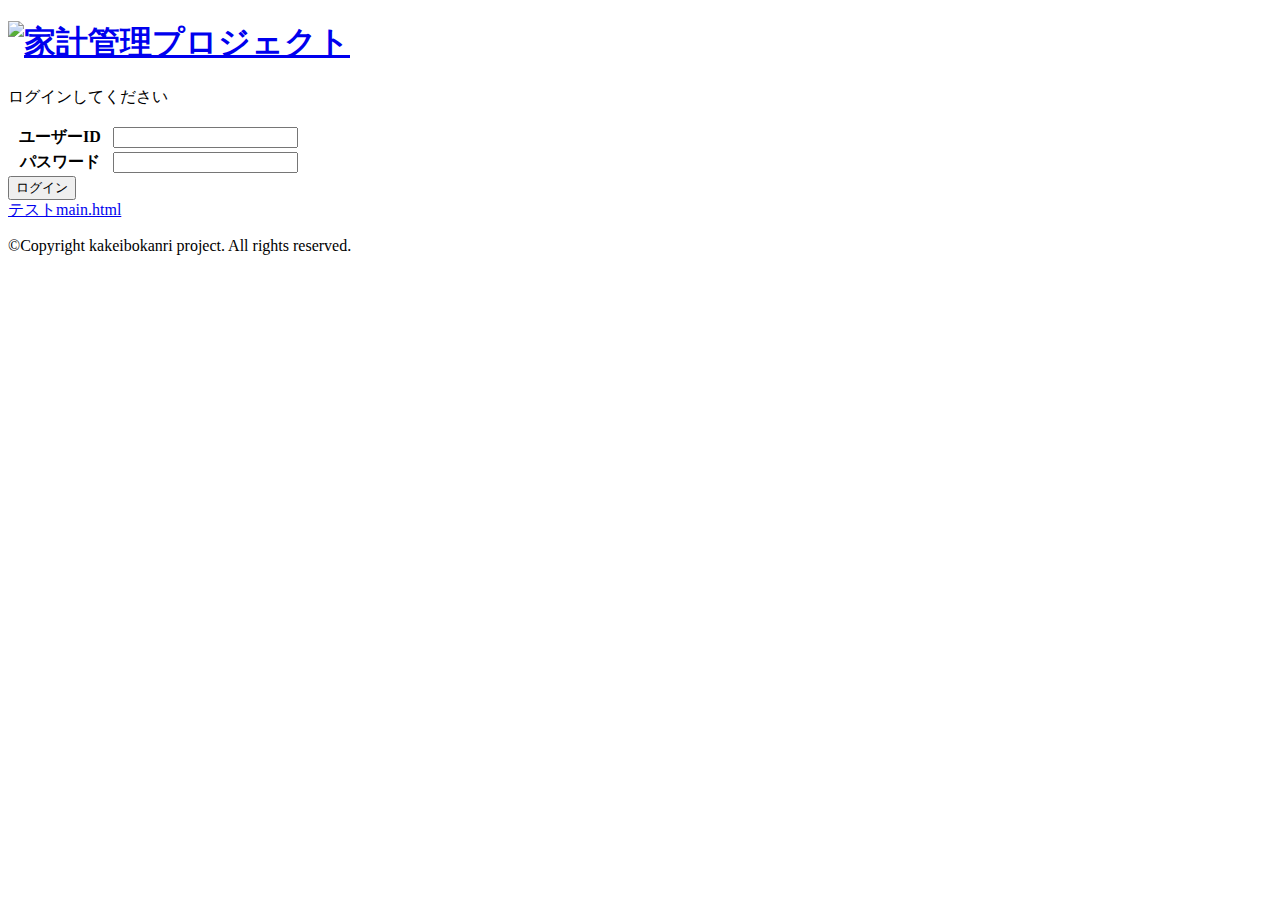
==== src/main/resources/templates/index.html @ 8dba1619 "[20220624]" ====
<!DOCTYPE html>
<html>
<head>
<meta charset="UTF-8">
<meta name="viewport" content="width=device-width, initial-scale=1.0">
<title>家計管理プロジェクト</title>
<link rel="stylesheet" href="css/style.css">
</head>
<body>

	<div id="wrapper">
		<!-- ヘッダー -->
		<header class="header">
			<div><h1 class="logo"><a href="index.jsp"><img src="img/kakeikanri_project.png" alt="家計管理プロジェクト" width="230px"></a></h1></div>
		</header>
		<!-- ヘッダーここまで -->

			<!-- メイン -->
			<main>
				<div class="login">
					<p>ログインしてください</p>
					<form action="/kakeiboproject/LoginServlet" method="post">
						<table class="mb20">
							<tr><th>ユーザーID　</th><td><input type="text" name="userid"></td></tr>
							<tr><th>パスワード　</th><td><input type="text" name="pass"></td></tr>
						</table>
						<div class="center"><input type="submit" value="ログイン" class="btn"></div>
					</form>
				</div>
				<a href="main">テストmain.html</a>
			</main>
			<!-- メインここまで -->

		<!-- フッター -->
		<footer class="footer">
			<p>&copy;Copyright kakeibokanri project. All rights reserved.</p>
		</footer>
		<!-- フッターここまで -->

	</div>
</body>
</html>
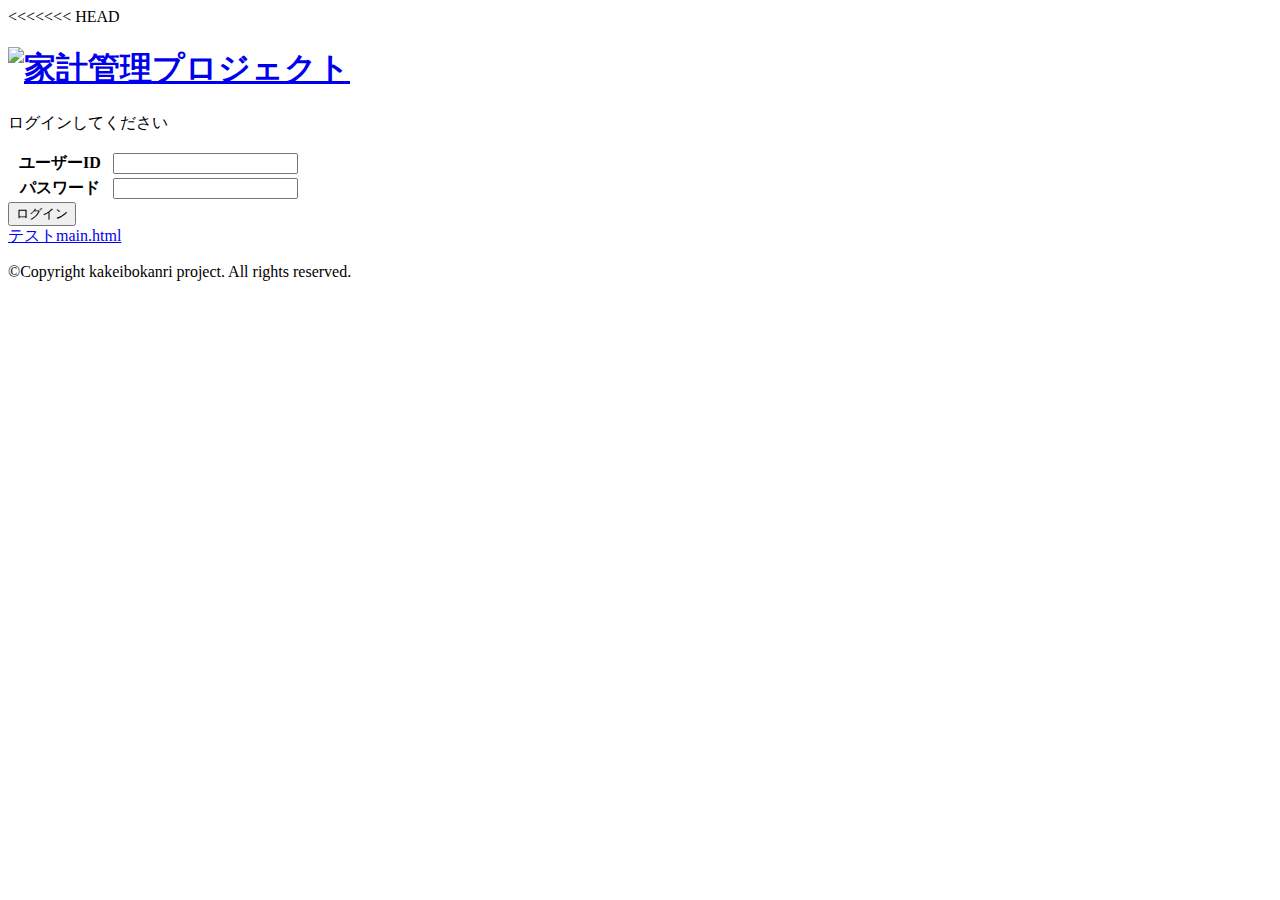
==== commit d24b04ff: "20220624" ====
--- a/src/main/resources/templates/index.html
+++ b/src/main/resources/templates/index.html
@@ -2,6 +2,7 @@
 <html>
 <head>
 <meta charset="UTF-8">
+<<<<<<< HEAD
 <meta name="viewport" content="width=device-width, initial-scale=1.0">
 <title>家計管理プロジェクト</title>
 <link rel="stylesheet" href="css/style.css">
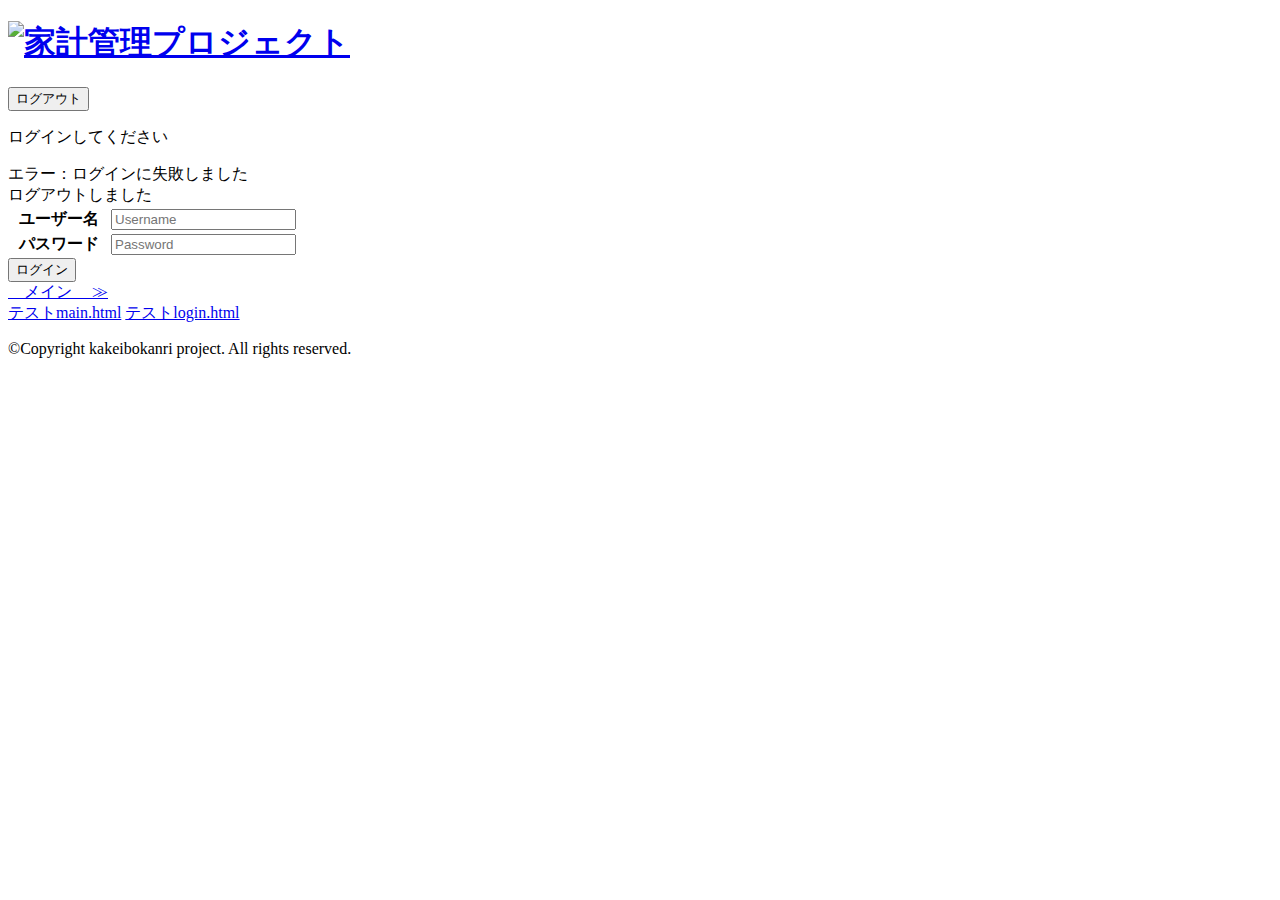
==== commit f104d073: "[20220706]" ====
--- a/src/main/resources/templates/index.html
+++ b/src/main/resources/templates/index.html
@@ -2,7 +2,6 @@
 <html>
 <head>
 <meta charset="UTF-8">
-<<<<<<< HEAD
 <meta name="viewport" content="width=device-width, initial-scale=1.0">
 <title>家計管理プロジェクト</title>
 <link rel="stylesheet" href="css/style.css">
@@ -12,23 +11,42 @@
 	<div id="wrapper">
 		<!-- ヘッダー -->
 		<header class="header">
-			<div><h1 class="logo"><a href="index.jsp"><img src="img/kakeikanri_project.png" alt="家計管理プロジェクト" width="230px"></a></h1></div>
+			<div>
+				<h1 class="logo"><a href="/index"><img src="img/kakeikanri_project.png" alt="家計管理プロジェクト" width="230px"></a></h1>
+				<form th:action="@{/logout}" method="post"onSubmit="return logoutalert()">
+						<input class="logout" type="submit" value="ログアウト">
+				</form>
+			</div>
 		</header>
 		<!-- ヘッダーここまで -->
 
 			<!-- メイン -->
 			<main>
 				<div class="login">
-					<p>ログインしてください</p>
-					<form action="/kakeiboproject/LoginServlet" method="post">
+					<p th:if="${loginUserName == null}">ログインしてください</p>
+					<p th:if="${loginUserName}" th:text="'ようこそ' + ${loginUserName} + '様'"></p>
+					<div th:if="${param.error}">
+			            エラー：ログインに失敗しました
+			            <div th:if="${session[SPRING_SECURITY_LAST_EXCEPTION] != null}">
+			                <span th:text="${session[SPRING_SECURITY_LAST_EXCEPTION].message}"></span>
+			            </div>
+			        </div>
+			        <div th:if="${param.logout}">
+			            ログアウトしました
+			        </div>
+					<form th:action="@{/index}" method="post" th:if="${loginUserName == null}">
 						<table class="mb20">
-							<tr><th>ユーザーID　</th><td><input type="text" name="userid"></td></tr>
-							<tr><th>パスワード　</th><td><input type="text" name="pass"></td></tr>
+							<tr><th>ユーザー名　</th><td><input type="text" name="username" placeholder="Username"></td></tr>
+							<tr><th>パスワード　</th><td><input type="password" name="password" placeholder="Password"></td></tr>
 						</table>
 						<div class="center"><input type="submit" value="ログイン" class="btn"></div>
 					</form>
 				</div>
+				<div class="btn_area" th:if="${loginUserName != null}">
+					<a href="/main"><div class="page_btn">　メイン　 &#8811</div></a>
+				</div>
 				<a href="main">テストmain.html</a>
+				<a href="login">テストlogin.html</a>
 			</main>
 			<!-- メインここまで -->
 
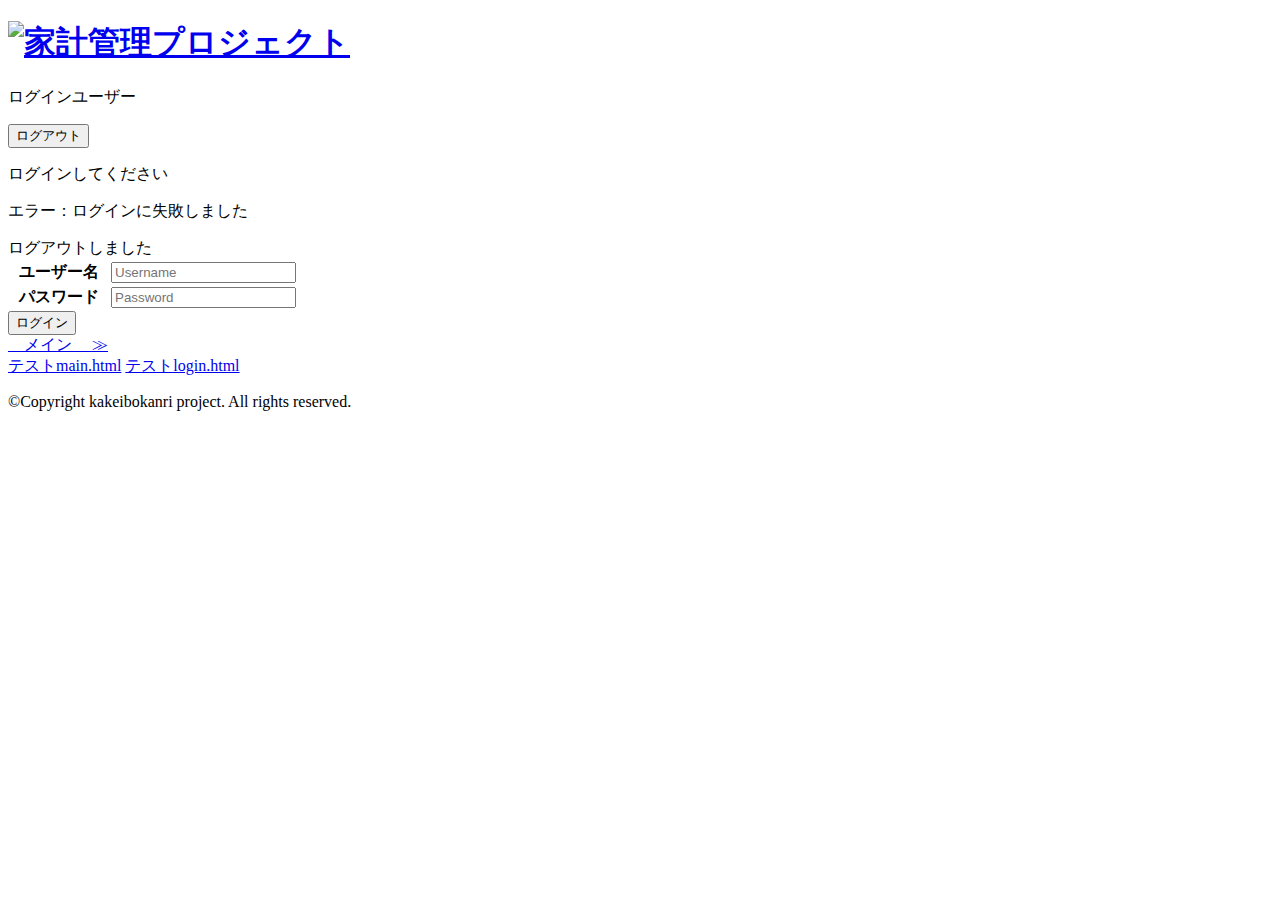
==== commit f816e9e0: "[20220720]" ====
--- a/src/main/resources/templates/index.html
+++ b/src/main/resources/templates/index.html
@@ -13,6 +13,7 @@
 		<header class="header">
 			<div>
 				<h1 class="logo"><a href="/index"><img src="img/kakeikanri_project.png" alt="家計管理プロジェクト" width="230px"></a></h1>
+				<p>ログインユーザー</p>
 				<form th:action="@{/logout}" method="post"onSubmit="return logoutalert()">
 						<input class="logout" type="submit" value="ログアウト">
 				</form>
@@ -26,12 +27,12 @@
 					<p th:if="${loginUserName == null}">ログインしてください</p>
 					<p th:if="${loginUserName}" th:text="'ようこそ' + ${loginUserName} + '様'"></p>
 					<div th:if="${param.error}">
-			            エラー：ログインに失敗しました
-			            <div th:if="${session[SPRING_SECURITY_LAST_EXCEPTION] != null}">
+			            <p class="err">エラー：ログインに失敗しました</p>
+			            <div class="err" th:if="${session[SPRING_SECURITY_LAST_EXCEPTION] != null}">
 			                <span th:text="${session[SPRING_SECURITY_LAST_EXCEPTION].message}"></span>
 			            </div>
 			        </div>
-			        <div th:if="${param.logout}">
+			        <div th:if="${param.logout}" th:text="${param.logout}">
 			            ログアウトしました
 			        </div>
 					<form th:action="@{/index}" method="post" th:if="${loginUserName == null}">
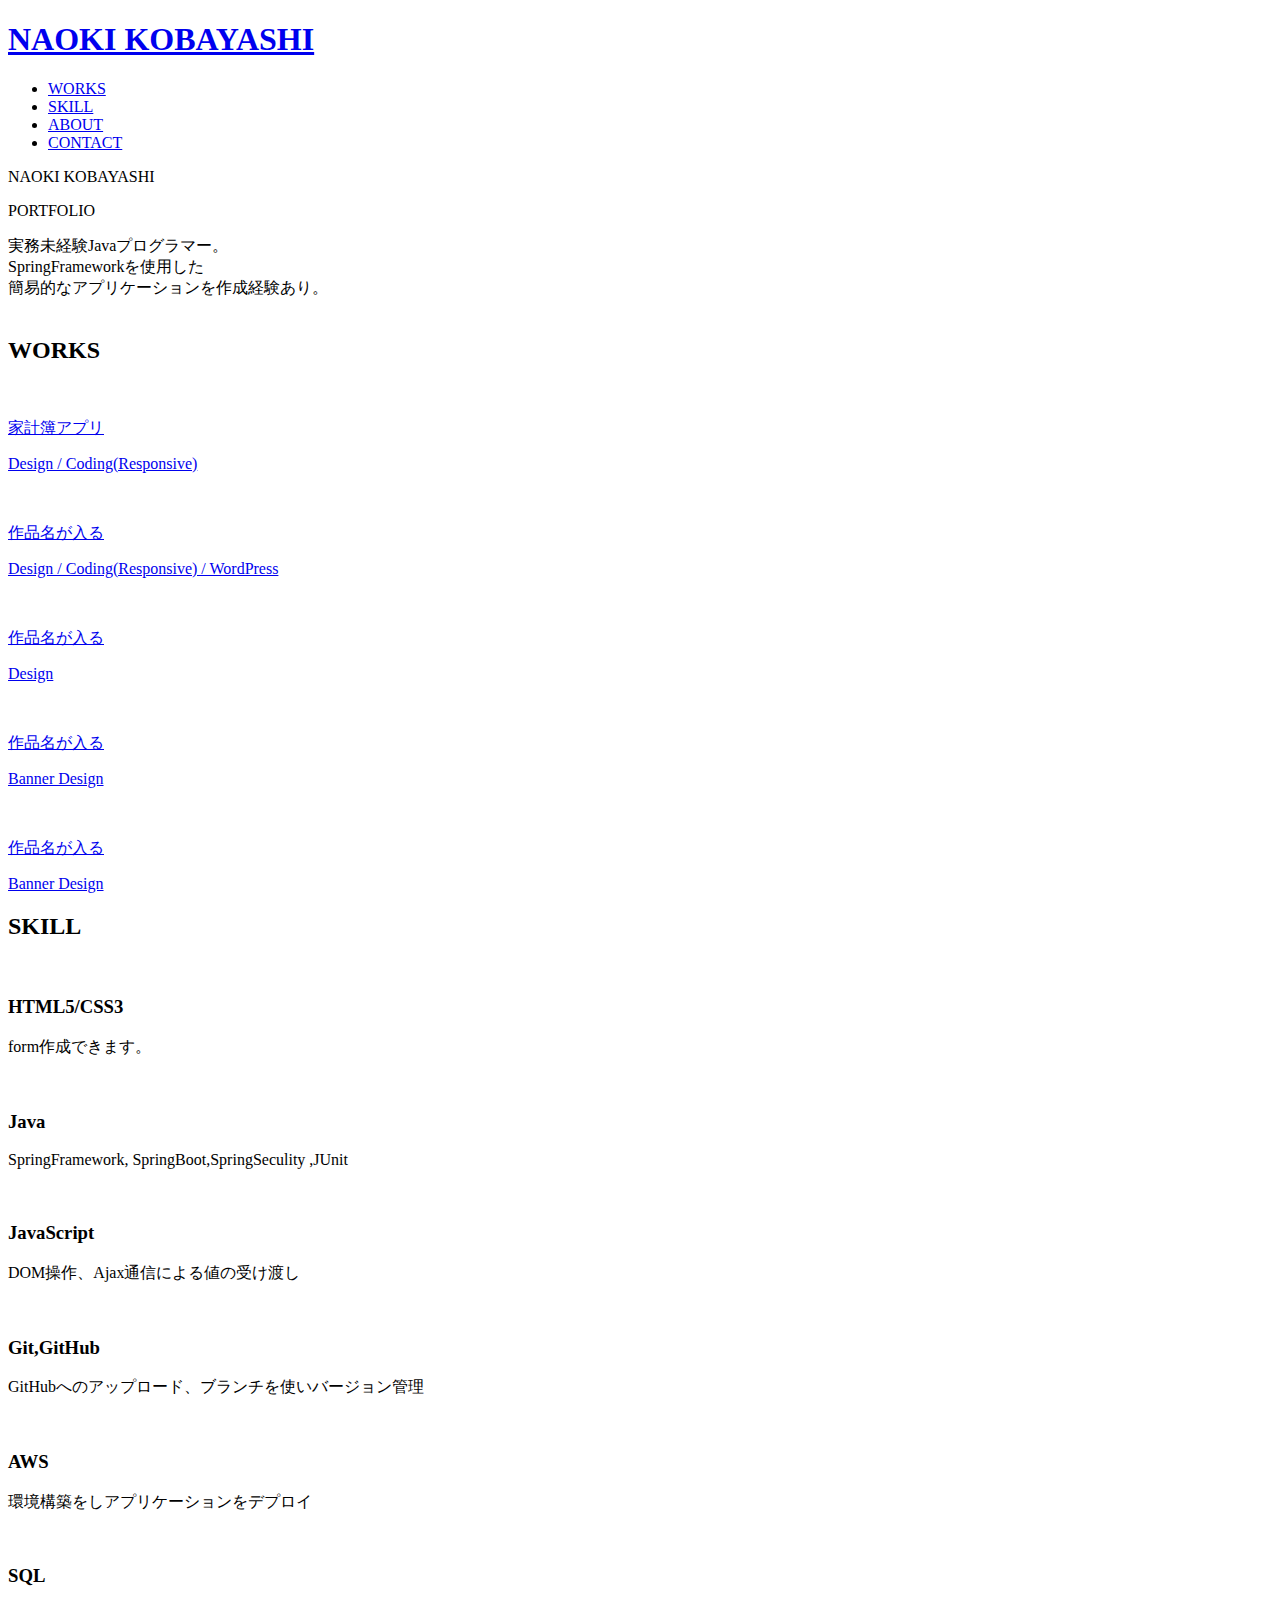
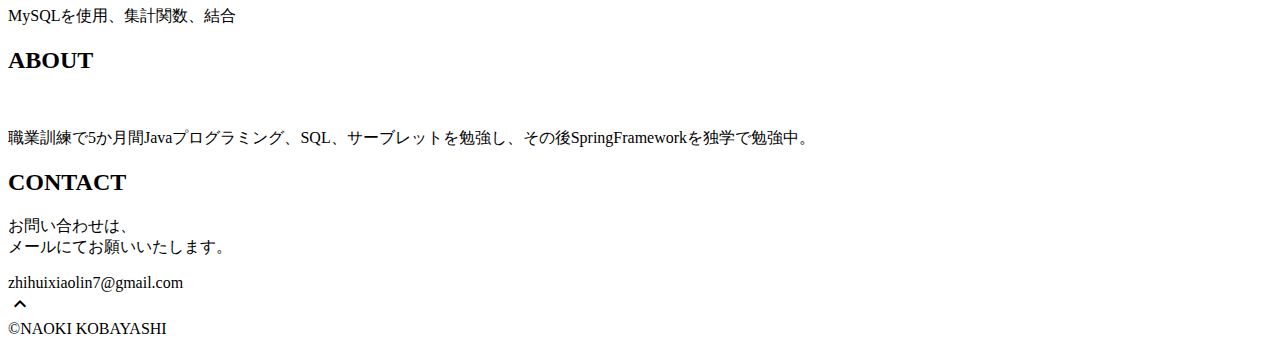
==== commit d27c092f: "[20220802]" ====
--- a/src/main/resources/templates/index.html
+++ b/src/main/resources/templates/index.html
@@ -1,62 +1,200 @@
 <!DOCTYPE html>
 <html>
 <head>
-<meta charset="UTF-8">
-<meta name="viewport" content="width=device-width, initial-scale=1.0">
-<title>家計管理プロジェクト</title>
-<link rel="stylesheet" href="css/style.css">
+  <meta charset="utf-8">
+  <meta name="viewport" content="width=device-width,initial-scale=1">
+  <meta property='og:type' content='website'>
+  <meta property='og:title' content='WebデザイナーTARO YAMADA ポートフォリオ'>
+  <meta property='og:url' content='URLが入る'>
+  <meta property='og:description' content='TARO YAMADAのポートフォリオサイトです。'>
+  <meta property="og:image" content="img/ogp.png">
+  <meta name="description" content="TARO YAMADAのポートフォリオサイトです" />
+  <title>NAOKI KOBAYASHI ポートフォリオ</title>
+  <link rel="preconnect" href="https://fonts.gstatic.com">
+  <link href="https://fonts.googleapis.com/css2?family=Montserrat:wght@400;700&display=swap" rel="stylesheet">
+  <link href="https://fonts.googleapis.com/css?family=Material+Icons+Outlined" rel="stylesheet">
+  <link href="css/ress.css" media="all" rel="stylesheet" type="text/css" />
+  <link href="css/index_style.css" media="all" rel="stylesheet" type="text/css" />
+  <link rel="shortcut icon" href="img/favicon.ico" />
+  <link rel=”canonical” href=”URLが入る” />
 </head>
+
 <body>
-
-	<div id="wrapper">
-		<!-- ヘッダー -->
-		<header class="header">
-			<div>
-				<h1 class="logo"><a href="/index"><img src="img/kakeikanri_project.png" alt="家計管理プロジェクト" width="230px"></a></h1>
-				<p>ログインユーザー</p>
-				<form th:action="@{/logout}" method="post"onSubmit="return logoutalert()">
-						<input class="logout" type="submit" value="ログアウト">
-				</form>
-			</div>
-		</header>
-		<!-- ヘッダーここまで -->
-
-			<!-- メイン -->
-			<main>
-				<div class="login">
-					<p th:if="${loginUserName == null}">ログインしてください</p>
-					<p th:if="${loginUserName}" th:text="'ようこそ' + ${loginUserName} + '様'"></p>
-					<div th:if="${param.error}">
-			            <p class="err">エラー：ログインに失敗しました</p>
-			            <div class="err" th:if="${session[SPRING_SECURITY_LAST_EXCEPTION] != null}">
-			                <span th:text="${session[SPRING_SECURITY_LAST_EXCEPTION].message}"></span>
-			            </div>
-			        </div>
-			        <div th:if="${param.logout}" th:text="${param.logout}">
-			            ログアウトしました
-			        </div>
-					<form th:action="@{/index}" method="post" th:if="${loginUserName == null}">
-						<table class="mb20">
-							<tr><th>ユーザー名　</th><td><input type="text" name="username" placeholder="Username"></td></tr>
-							<tr><th>パスワード　</th><td><input type="password" name="password" placeholder="Password"></td></tr>
-						</table>
-						<div class="center"><input type="submit" value="ログイン" class="btn"></div>
-					</form>
-				</div>
-				<div class="btn_area" th:if="${loginUserName != null}">
-					<a href="/main"><div class="page_btn">　メイン　 &#8811</div></a>
-				</div>
-				<a href="main">テストmain.html</a>
-				<a href="login">テストlogin.html</a>
-			</main>
-			<!-- メインここまで -->
-
-		<!-- フッター -->
-		<footer class="footer">
-			<p>&copy;Copyright kakeibokanri project. All rights reserved.</p>
-		</footer>
-		<!-- フッターここまで -->
-
-	</div>
+  <div class="wrapper">
+
+    <!-- header -->
+    <header class="header ">
+      <div class="container">
+        <h1 class="header-logo">
+          <a href=".">NAOKI KOBAYASHI</a>
+        </h1>
+        <nav class="gnav">
+          <ul class="gnav-list">
+            <li class="gnav-item"><a href="#works">WORKS</a></li>
+            <li class="gnav-item"><a href="#skill">SKILL</a></li>
+            <li class="gnav-item"><a href="#about">ABOUT</a></li>
+            <li class="gnav-item"><a href="#contact">CONTACT</a></li>
+          </ul>
+        </nav>
+      </div>
+    </header>
+    <!-- /header -->
+
+    <main class="content">
+
+      <!-- mv -->
+      <div class="mv">
+        <div class="mv-container">
+          <p class="mv-title">NAOKI KOBAYASHI</p>
+          <p class="mv-subtitle">PORTFOLIO</p>
+          <p class="mv-text">
+            実務未経験Javaプログラマー。<br class="sp-only">SpringFrameworkを使用した<br>
+            簡易的なアプリケーションを作成経験あり。<br class="sp-only"><br>
+          </p>
+        </div>
+      </div>
+      <!-- /mv -->
+
+      <!-- works -->
+      <section class="works section" id="works">
+        <div class="container">
+          <h2 class="title">WORKS</h2>
+          <div class="works-list">
+            <a class="works-item" href="/login">
+              <div class="works-img"><img src="img/works-sample-thumb.jpg" alt="" /></div>
+              <p class="works-name">家計簿アプリ</p>
+              <p class="works-info">Design / Coding(Responsive)</p>
+            </a>
+            <a class="works-item" href="works-template.html">
+              <div class="works-img"><img src="img/works-dummy-thumb.jpg" alt="" /></div>
+              <p class="works-name">作品名が入る</p>
+              <p class="works-info">Design / Coding(Responsive) / WordPress</p>
+            </a>
+            <a class="works-item" href="works-template.html">
+              <div class="works-img"><img src="img/works-dummy-thumb.jpg" alt="" /></div>
+              <p class="works-name">作品名が入る</p>
+              <p class="works-info">Design</p>
+            </a>
+            <a class="works-item" href="works-template.html">
+              <div class="works-img"><img src="img/works-dummy-thumb.jpg" alt="" /></div>
+              <p class="works-name">作品名が入る</p>
+              <p class="works-info">Banner Design</p>
+            </a>
+            <a class="works-item" href="works-template.html">
+              <div class="works-img"><img src="img/works-dummy-thumb.jpg" alt="" /></div>
+              <p class="works-name">作品名が入る</p>
+              <p class="works-info">Banner Design</p>
+            </a>
+          </div>
+        </div>
+      </section>
+      <!-- /works -->
+
+      <!-- skill -->
+      <section class="skill section" id="skill">
+        <div class="container">
+          <h2 class="title">SKILL</h2>
+          <div class="skill-list">
+            <div class="skill-item">
+              <p class="skill-img"><img src="img/social_html5_82.png" alt=""></p>
+              <div class="skill-body">
+                <h3 class="skill-name">HTML5/CSS3</h3>
+                <p class="skill-text">
+                  form作成できます。</p>
+              </div>
+            </div>
+            <div class="skill-item">
+              <p class="skill-img"><img src="img/java_original_wordmark_logo_icon_146459.png" alt=""></p>
+              <div class="skill-body">
+                <h3 class="skill-name">Java</h3>
+                <p class="skill-text">
+                  SpringFramework, SpringBoot,SpringSeculity ,JUnit </p>
+              </div>
+            </div>
+            <div class="skill-item">
+              <p class="skill-img"><img src="img/javascript_icon_130900.png" alt=""></p>
+              <div class="skill-body">
+                <h3 class="skill-name">JavaScript</h3>
+                <p class="skill-text">
+                  DOM操作、Ajax通信による値の受け渡し</p>
+              </div>
+            </div>
+            <div class="skill-item">
+              <p class="skill-img"><img src="img/github_git_icon_145985.png" alt=""></p>
+              <div class="skill-body">
+                <h3 class="skill-name">Git,GitHub</h3>
+                <p class="skill-text">
+                  GitHubへのアップロード、ブランチを使いバージョン管理</p>
+              </div>
+            </div>
+            <div class="skill-item">
+              <p class="skill-img"><img src="img/aws_icon_146074.png" alt=""></p>
+              <div class="skill-body">
+                <h3 class="skill-name">AWS</h3>
+                <p class="skill-text">
+                  環境構築をしアプリケーションをデプロイ</p>
+              </div>
+            </div>
+            <div class="skill-item">
+              <p class="skill-img"><img src="img/sql-document-outlined-interface-symbol_icon-icons.com_57504.png" alt=""></p>
+              <div class="skill-body">
+                <h3 class="skill-name">SQL</h3>
+                <p class="skill-text">
+                  MySQLを使用、集計関数、結合</p>
+              </div>
+            </div>
+          </div>
+        </div>
+      </section>
+      <!-- /skill -->
+
+      <!-- about -->
+      <section class="about section" id="about">
+        <div class="container">
+          <h2 class="title">ABOUT</h2>
+          <div class="profile">
+            <p class="profile-img">
+              <img src="img/profile.jpg" alt="">
+            </p>
+            <div class="profile-body">
+              <p>
+                職業訓練で5か月間Javaプログラミング、SQL、サーブレットを勉強し、その後SpringFrameworkを独学で勉強中。
+              </p>
+              <p>
+                
+              </p>
+            </div>
+          </div>
+        </div>
+      </section>
+      <!-- /about -->
+
+      <!-- contact -->
+      <section class="contact section" id="contact">
+        <div class="container">
+          <h2 class="title">CONTACT</h2>
+          <p class="lead">
+            お問い合わせは、<br class="sp-only">メールにてお願いいたします。
+          </p>
+          <div class="contact-list">
+            <span class="contact-item">zhihuixiaolin7@gmail.com</span>
+          </div>
+        </div>
+      </section>
+      <!-- /contact -->
+      <div class="page-top" id="js-page-top">
+        <span class="material-icons-outlined">expand_less</span>
+      </div>
+    </main>
+
+    <!-- footer -->
+    <footer class="footer">
+      <div class="copyright">&copy;NAOKI KOBAYASHI</div>
+    </footer>
+    <!-- /footer -->
+
+  </div>
+  <script src="https://ajax.googleapis.com/ajax/libs/jquery/3.6.0/jquery.min.js"></script>
+  <script type='text/javascript' src="js/index_script.js"></script>
 </body>
 </html>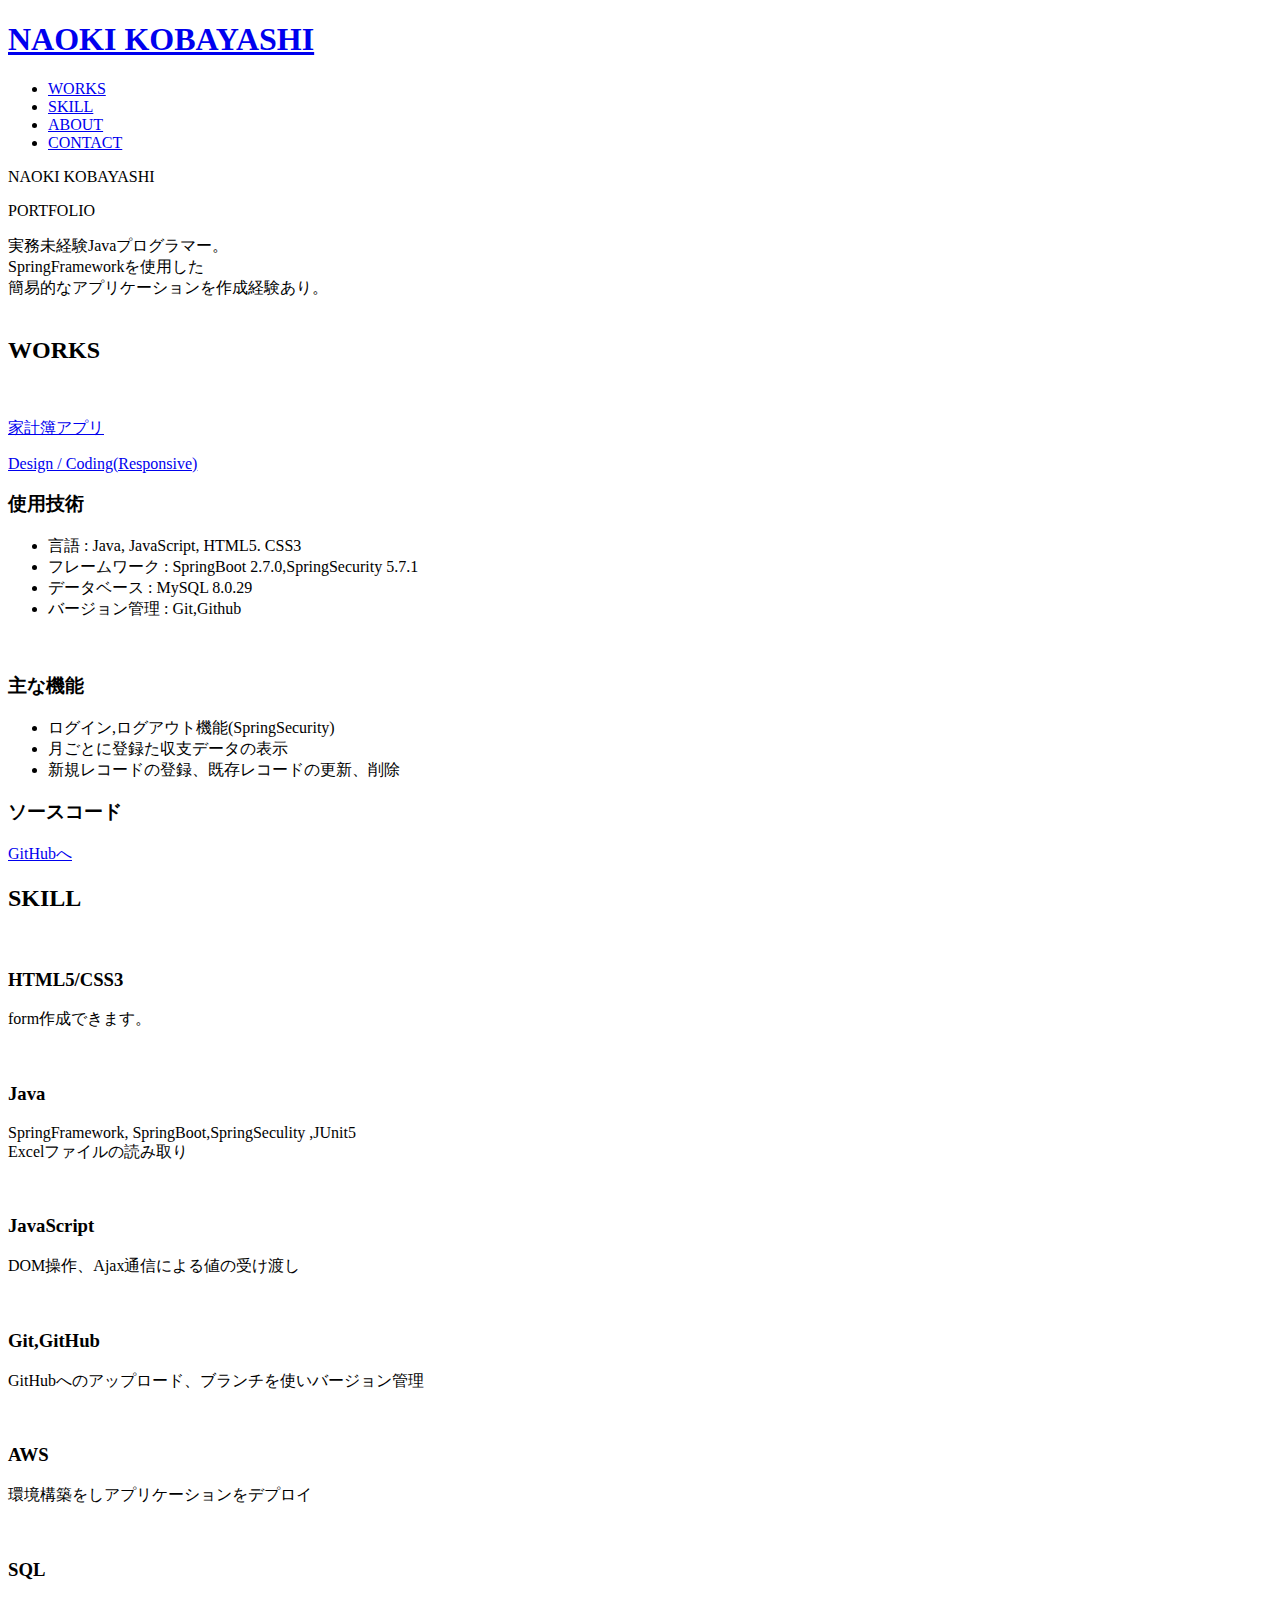
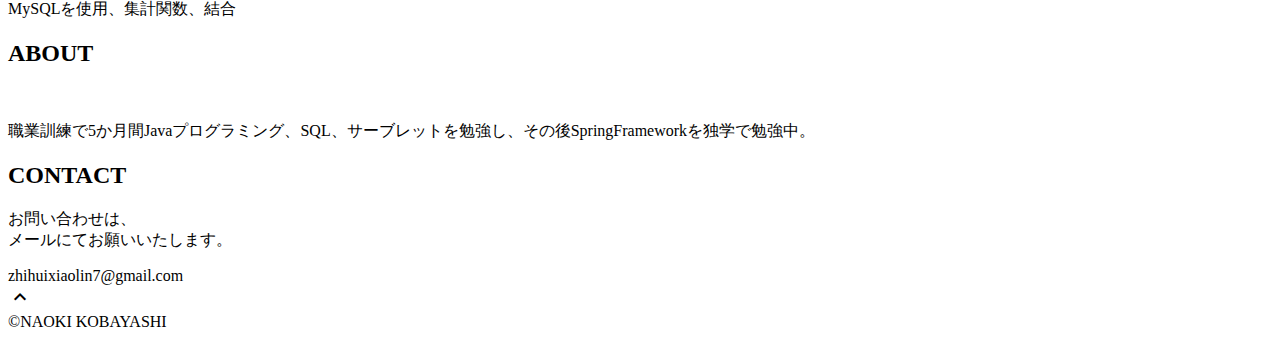
==== commit 8ce695c5: "[20220814]" ====
--- a/src/main/resources/templates/index.html
+++ b/src/main/resources/templates/index.html
@@ -61,30 +61,28 @@
           <h2 class="title">WORKS</h2>
           <div class="works-list">
             <a class="works-item" href="/login">
-              <div class="works-img"><img src="img/works-sample-thumb.jpg" alt="" /></div>
+              <div class="works-img"><img src="img/mainpage_sample.png" alt="" /></div>
               <p class="works-name">家計簿アプリ</p>
               <p class="works-info">Design / Coding(Responsive)</p>
             </a>
-            <a class="works-item" href="works-template.html">
-              <div class="works-img"><img src="img/works-dummy-thumb.jpg" alt="" /></div>
-              <p class="works-name">作品名が入る</p>
-              <p class="works-info">Design / Coding(Responsive) / WordPress</p>
-            </a>
-            <a class="works-item" href="works-template.html">
-              <div class="works-img"><img src="img/works-dummy-thumb.jpg" alt="" /></div>
-              <p class="works-name">作品名が入る</p>
-              <p class="works-info">Design</p>
-            </a>
-            <a class="works-item" href="works-template.html">
-              <div class="works-img"><img src="img/works-dummy-thumb.jpg" alt="" /></div>
-              <p class="works-name">作品名が入る</p>
-              <p class="works-info">Banner Design</p>
-            </a>
-            <a class="works-item" href="works-template.html">
-              <div class="works-img"><img src="img/works-dummy-thumb.jpg" alt="" /></div>
-              <p class="works-name">作品名が入る</p>
-              <p class="works-info">Banner Design</p>
-            </a>
+            <div>
+    		  <h3>使用技術</h3>
+    		  <ul>
+    		  	<li>言語 : Java, JavaScript, HTML5. CSS3</li>
+    		    <li>フレームワーク : SpringBoot 2.7.0,SpringSecurity 5.7.1</li>
+    		    <li>データベース : MySQL 8.0.29</li>
+    		    <li>バージョン管理 : Git,Github</li>
+    		  </ul>
+    		  <br>
+    		  <h3>主な機能</h3>
+    		  <ul>
+    		    <li>ログイン,ログアウト機能(SpringSecurity)</li>
+    		    <li>月ごとに登録た収支データの表示</li>
+    		    <li>新規レコードの登録、既存レコードの更新、削除</li>
+    		  </ul>
+    		  <h3>ソースコード</h3>
+    		  <a href="https://github.com/mozukuoden1/Practice2">GitHubへ</a>
+    		</div>
           </div>
         </div>
       </section>
@@ -108,7 +106,8 @@
               <div class="skill-body">
                 <h3 class="skill-name">Java</h3>
                 <p class="skill-text">
-                  SpringFramework, SpringBoot,SpringSeculity ,JUnit </p>
+                  SpringFramework, SpringBoot,SpringSeculity ,JUnit5<br>
+                  Excelファイルの読み取り</p>
               </div>
             </div>
             <div class="skill-item">
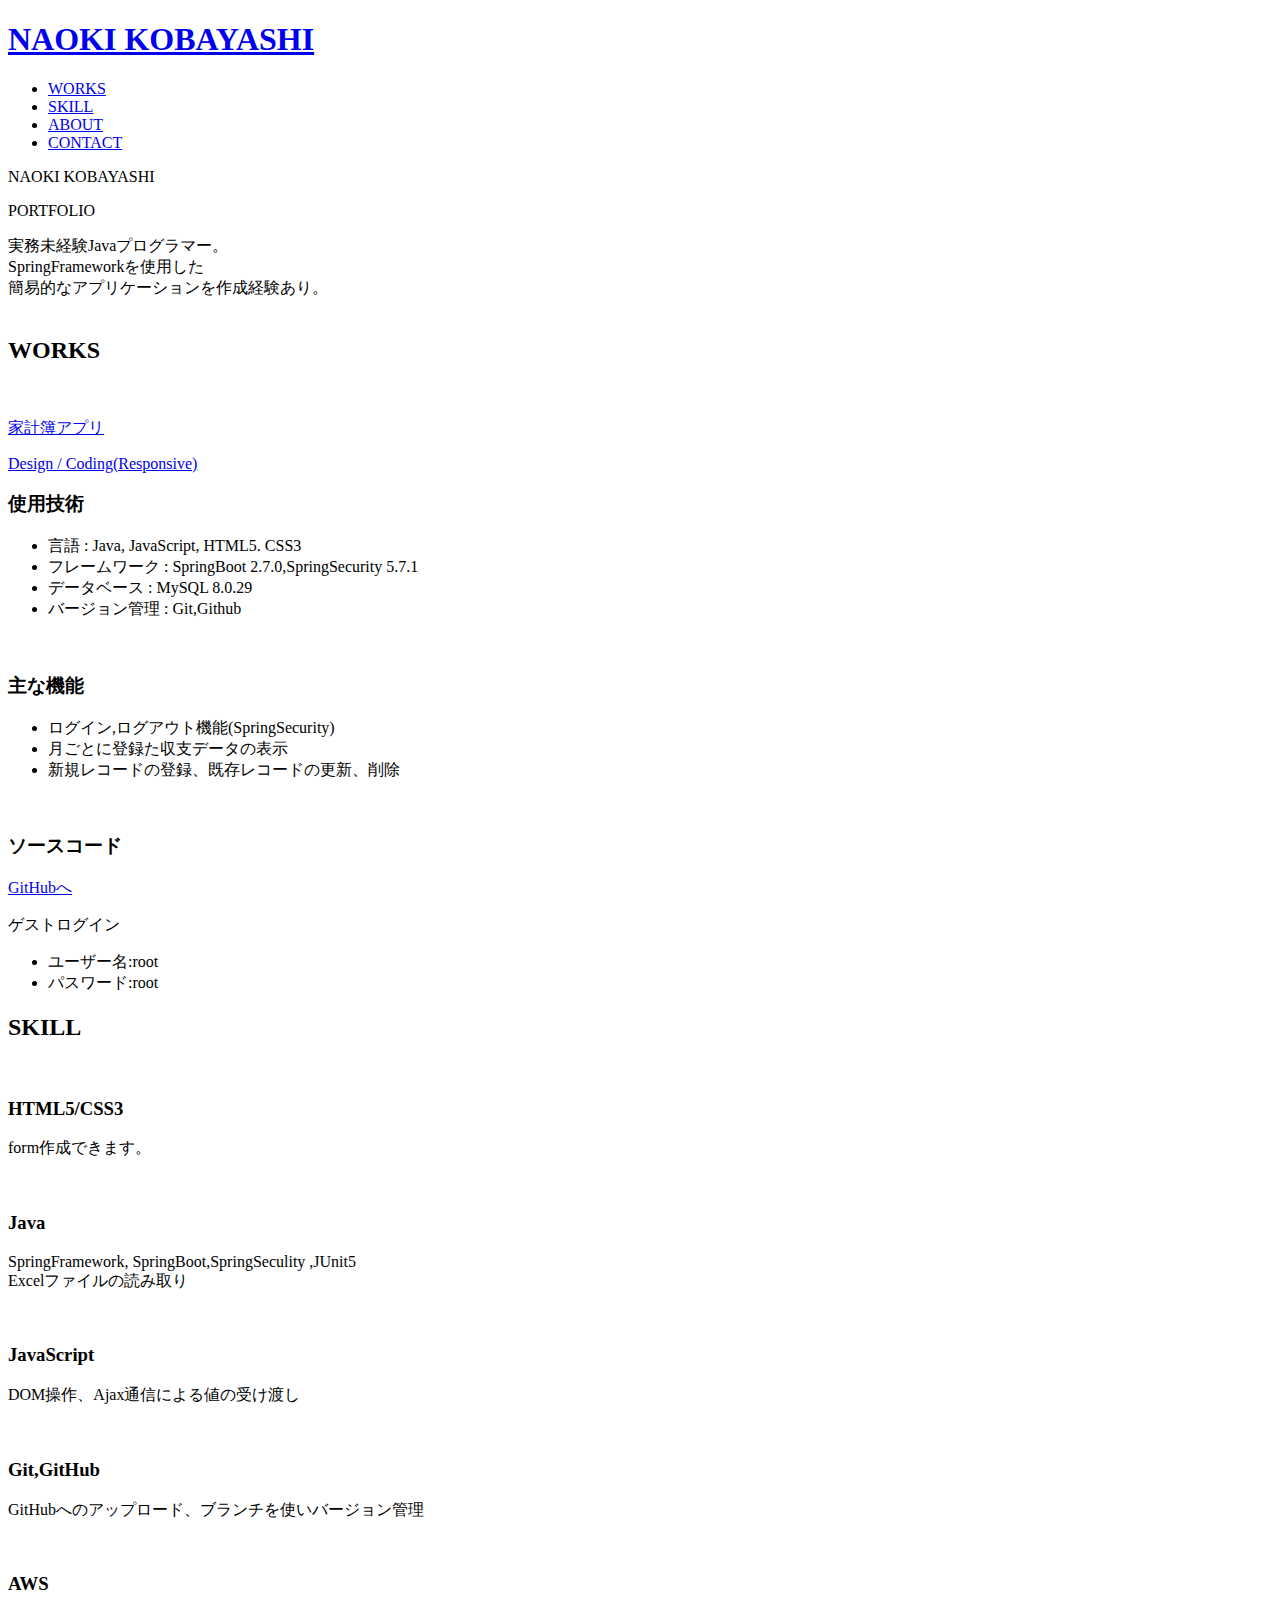
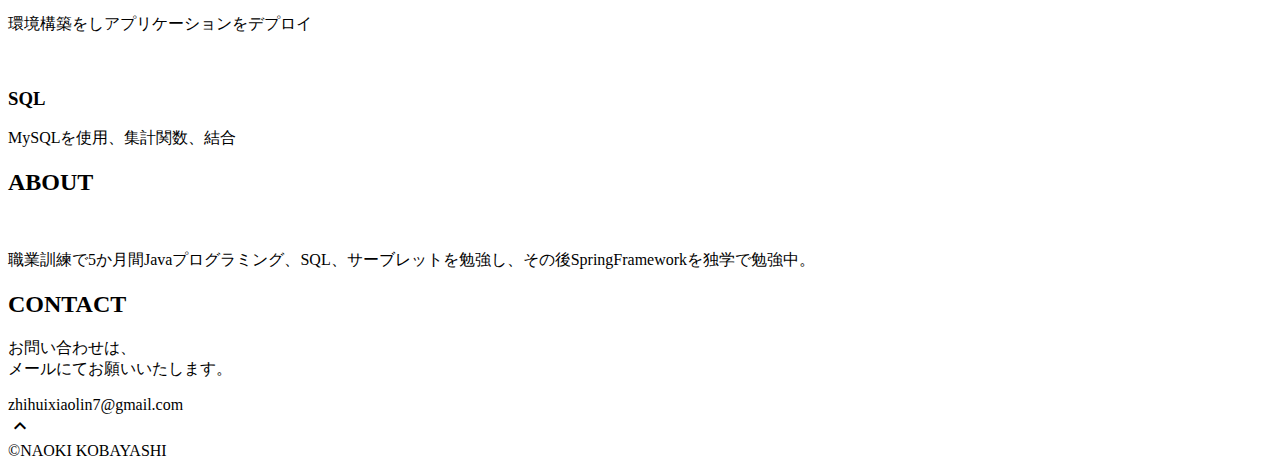
==== commit ef5588dd: "[20220814]" ====
--- a/src/main/resources/templates/index.html
+++ b/src/main/resources/templates/index.html
@@ -60,7 +60,7 @@
         <div class="container">
           <h2 class="title">WORKS</h2>
           <div class="works-list">
-            <a class="works-item" href="/login">
+            <a class="works-item" href="/login" target="_blank">
               <div class="works-img"><img src="img/mainpage_sample.png" alt="" /></div>
               <p class="works-name">家計簿アプリ</p>
               <p class="works-info">Design / Coding(Responsive)</p>
@@ -80,8 +80,14 @@
     		    <li>月ごとに登録た収支データの表示</li>
     		    <li>新規レコードの登録、既存レコードの更新、削除</li>
     		  </ul>
+    		  <br>
     		  <h3>ソースコード</h3>
-    		  <a href="https://github.com/mozukuoden1/Practice2">GitHubへ</a>
+    		  <a href="https://github.com/mozukuoden1/household-account" target="_blank" rel="noopener">GitHubへ</a>
+    		  <p>ゲストログイン</p>
+    		  <ul>
+    		  	<li>ユーザー名:root
+    		  	<li>パスワード:root
+    		  </ul>
     		</div>
           </div>
         </div>
@@ -153,8 +159,8 @@
           <h2 class="title">ABOUT</h2>
           <div class="profile">
             <p class="profile-img">
-              <img src="img/profile.jpg" alt="">
-            </p>
+              <img src="img/profile.jpeg" alt="">
+            </p> 
             <div class="profile-body">
               <p>
                 職業訓練で5か月間Javaプログラミング、SQL、サーブレットを勉強し、その後SpringFrameworkを独学で勉強中。
